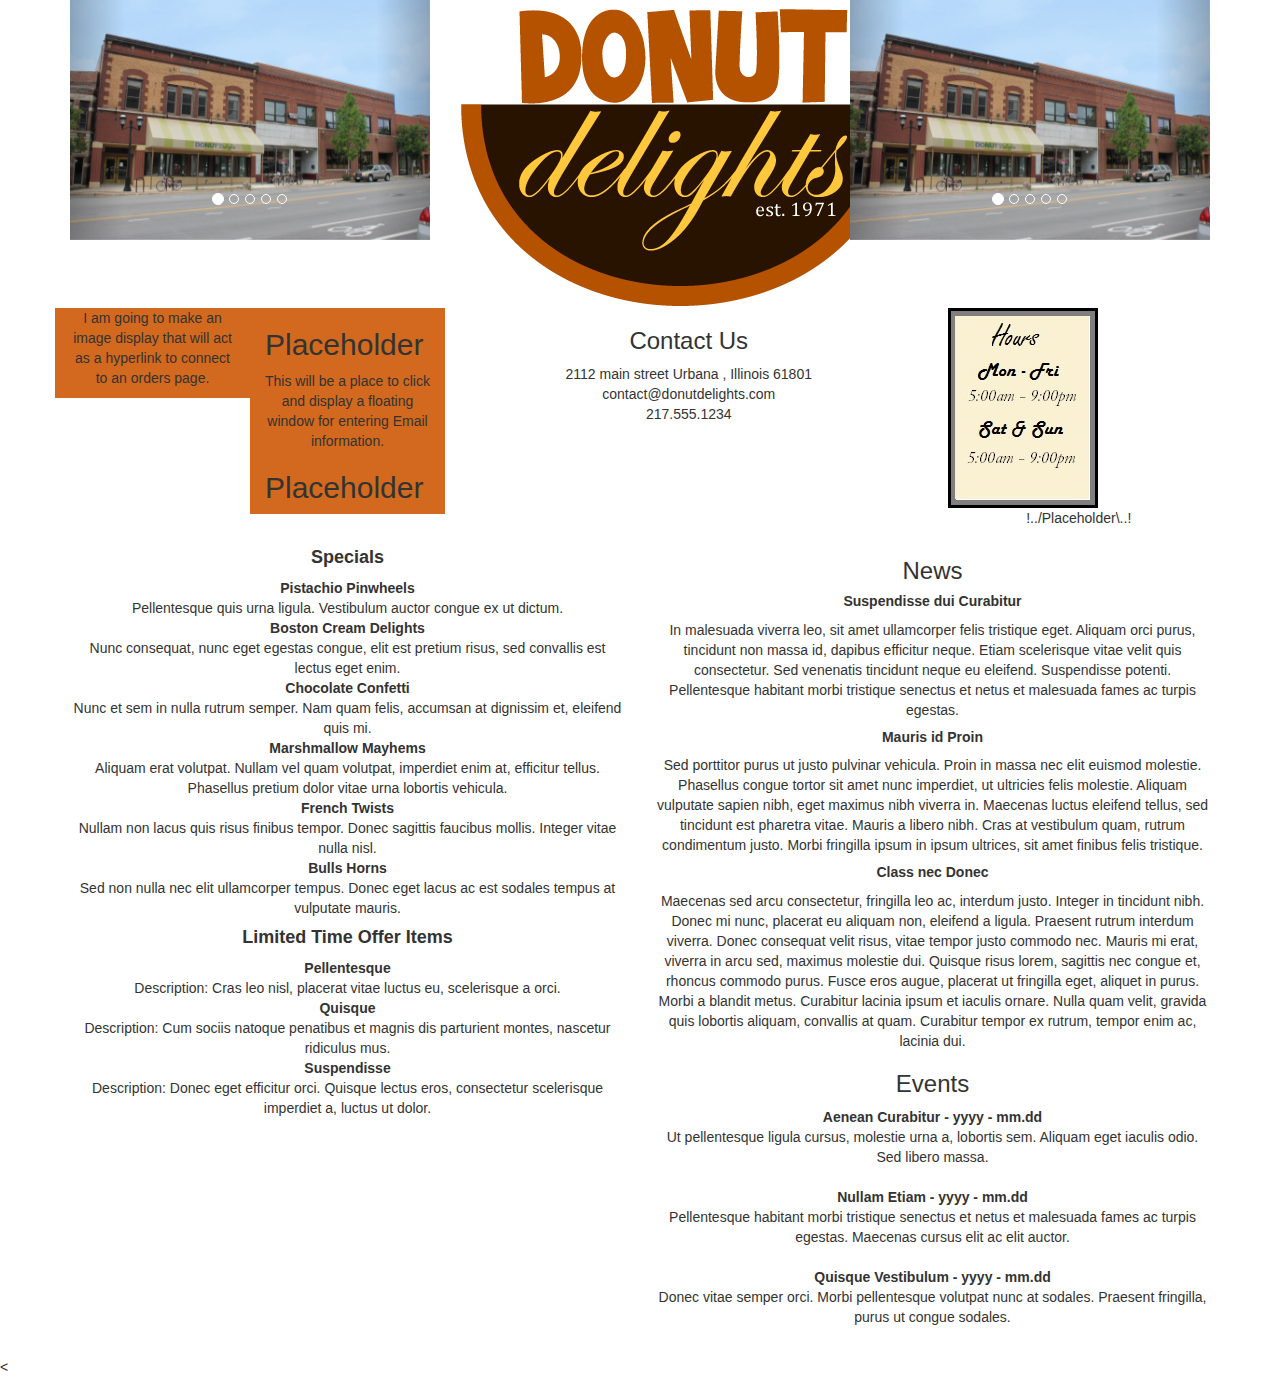
==== Site/Doughnut_Delight_Home_option2.html @ 0c07ebb7 "102915_1312" ====
<!DOCTYPE html>
<html lang="en">

<head>
    <title>Xx_option_2_xX Doughnut Delights Homepage Xx_option_2_xX</title>
	<link href="../css/bootstrap.css" rel="stylesheet">
    <link href="../css/bootstrap.min.css" rel="stylesheet">
    <link href="../css/tem_css.css" rel="stylesheet">
</head>
<body>
	<div class="container">
		<div class="row">
			<div class="col-md-4 col-sm-4">
				<div class="row">
					<div id="carousel_coffee" class="col-md-12 col-sm-12">
						<div id="myCarousel" class="carousel slide" data-ride="carousel">
						<!-- Indicators -->
							<ol class="carousel-indicators">
							<li data-target="#myCarousel" data-slide-to="0" class="active"></li>
							<li data-target="#myCarousel" data-slide-to="1"></li>
							<li data-target="#myCarousel" data-slide-to="2"></li>
							<li data-target="#myCarousel" data-slide-to="3"></li>
							<li data-target="#myCarousel" data-slide-to="4"></li>
							</ol>
						<!-- Wrapper for slides -->
							<div class="carousel-inner" role="listbox">
								<div class="item active">
									<img src="../images/donutDelightsStoreFront1.1.jpg" alt="Outside of Shop">
								</div>
								<div class="item">
									<img src="../images/IMG_1117.jpg" alt="Inside">
								</div>
								<div class="item">
									<img src="../images/Doughnuts.JPG" alt="Doughnut Display 1">
								</div>
								<div class="item">
									<img src="../images/donutsInCase.jpg" alt="Doughnut Display 2">
								</div>
								<div class="item">
									<img src="../images/coffee_and_chokolate (2).JPG" alt="Coffee">
								</div>
							</div>
						<!-- Left and right controls -->
							<a class="left carousel-control" href="#myCarousel" role="button" data-slide="prev">
								<span class="glyphicon glyphicon-chevron-left" aria-hidden="true"></span>
								<span class="sr-only">Previous</span>
							</a>
							<a class="right carousel-control" href="#myCarousel" role="button" data-slide="next">
								<span class="glyphicon glyphicon-chevron-right" aria-hidden="true"></span>
								<span class="sr-only">Next</span>
							</a>
						</div>
					</div>
				</div>
			</div>
			<div class="col-md-4 col-sm-4">
				<div class="row">
					<div id="img_logo" class="col-md-12 col-sm-12">
						<img src="../images/donutDelightsLogo_cropped.png" alt="logo" class="img">
					</div>
				</div>
			</div>
			<div class="col-md-4 col-sm-4">
				<div class="row">
					<div id="carousel_store" class="col-md-12 col-sm-12">
						<div id="myCarousel" class="carousel slide" data-ride="carousel">
						<!-- Indicators -->
							<ol class="carousel-indicators">
							<li data-target="#myCarousel" data-slide-to="0" class="active"></li>
							<li data-target="#myCarousel" data-slide-to="1"></li>
							<li data-target="#myCarousel" data-slide-to="2"></li>
							<li data-target="#myCarousel" data-slide-to="3"></li>
							<li data-target="#myCarousel" data-slide-to="4"></li>
							</ol>
						<!-- Wrapper for slides -->
							<div class="carousel-inner" role="listbox">
								<div class="item active">
									<img src="../images/donutDelightsStoreFront1.1.jpg" alt="Outside of Shop">
								</div>
								<div class="item">
									<img src="../images/IMG_1117.jpg" alt="Inside">
								</div>
								<div class="item">
									<img src="../images/Doughnuts.JPG" alt="Doughnut Display 1">
								</div>
								<div class="item">
									<img src="../images/donutsInCase.jpg" alt="Doughnut Display 2">
								</div>
								<div class="item">
									<img src="../images/coffee_and_chokolate (2).JPG" alt="Coffee">
								</div>
							</div>
						<!-- Left and right controls -->
							<a class="left carousel-control" href="#myCarousel" role="button" data-slide="prev">
								<span class="glyphicon glyphicon-chevron-left" aria-hidden="true"></span>
								<span class="sr-only">Previous</span>
							</a>
							<a class="right carousel-control" href="#myCarousel" role="button" data-slide="next">
								<span class="glyphicon glyphicon-chevron-right" aria-hidden="true"></span>
								<span class="sr-only">Next</span>
							</a>
						</div>
					</div>
				</div>
			</div>
		</div>
		<div class="row">
			<div class="col-md-2 col-sm-3">
				<div class="row">
					<div id="orders" class="col-md-12 col-sm-12">
						<p>
                            I am going to make an image display that will act as a hyperlink to connect to an orders page.
                        </p>
					</div>
				</div>
			</div>
			<div class="col-md-2 col-sm-3">
				<div class="row">
					<div id="email_offers" class="col-md-12 col-sm-12">
						<h2>
                            Placeholder<br>
                        </h2>
                            <p style="text-align:center">
                                This will be a place to click and display a floating window for entering Email information.
                            </p>
                        <h2>
                            Placeholder<br>
                        </h2>
					</div>
				</div>
			</div>
			<div class="col-md-5 col-sm-3">
				<div class="row">
					<div id="contact_us" class="col-md-12 col-sm-12">
						<h3>
                            Contact Us
                        </h3>
						<p>
                            2112 main street Urbana , Illinois 61801<br>
                            contact@donutdelights.com<br>
                            217.555.1234
						</p>
					</div>
				</div>
			</div>
			<div class="col-md-3 col-sm-3">
				<div class="row">
					<div id="hours" class="col-md-12 col-sm-12">
						<img src="../images/hours.jpg" alt="hours" class="img"><br>
						<p>
							!../Placeholder\..!
						</p>
					</div>
				</div>
			</div>
		</div>
		<div class="row">
			<div class="col-md-6 col-sm-6">
				<div class="row">
					<div id="specials" class="col-md-12 col-sm-12">
						<h4>
							<strong>Specials</strong>
						</h4>
						<p>
							<strong>Pistachio Pinwheels</strong><br>Pellentesque quis urna ligula. Vestibulum auctor congue ex ut dictum.<br>
							<strong>Boston Cream Delights</strong><br>Nunc consequat, nunc eget egestas congue, elit est pretium risus, sed convallis est lectus eget enim.<br>
							<strong>Chocolate Confetti</strong><br>Nunc et sem in nulla rutrum semper. Nam quam felis, accumsan at dignissim et, eleifend quis mi.<br>
							<strong>Marshmallow Mayhems</strong><br>Aliquam erat volutpat. Nullam vel quam volutpat, imperdiet enim at, efficitur tellus. Phasellus pretium dolor vitae urna lobortis vehicula.<br>
							<strong>French Twists</strong><br>Nullam non lacus quis risus finibus tempor. Donec sagittis faucibus mollis. Integer vitae nulla nisl.<br>
							<strong>Bulls Horns</strong><br>Sed non nulla nec elit ullamcorper tempus. Donec eget lacus ac est sodales tempus at vulputate mauris.<br>
						</p>
						<h4>
						<strong>Limited Time Offer Items</strong>
                        </h4>
                        <p>
                            <strong>Pellentesque<br></strong>
                            Description: Cras leo nisl, placerat vitae luctus eu, scelerisque a orci.<br>
							<strong>Quisque<br></strong>
							Description: Cum sociis natoque penatibus et magnis dis parturient montes, nascetur ridiculus mus.<br>
							<strong>Suspendisse<br></strong>
							Description: Donec eget efficitur orci. Quisque lectus eros, consectetur scelerisque imperdiet a, luctus ut dolor.<br>
                        </p>
					</div>
				</div>
			</div>
			<div class="col-md-6 col-sm-6">
				<div class="row">
					<div id="news_events" class="col-md-12 col-sm-12">
						<h3 id="news">
							News
						</h3>
						<h5 id="news1">
							<strong>Suspendisse dui Curabitur</strong>
						</h5>
						<p id="news1">
							In malesuada viverra leo, sit amet ullamcorper felis tristique eget. Aliquam orci purus, tincidunt non massa id, dapibus efficitur neque. Etiam scelerisque vitae velit quis consectetur. Sed venenatis tincidunt neque eu eleifend. Suspendisse potenti. Pellentesque habitant morbi tristique senectus et netus et malesuada fames ac turpis egestas. 
						</p>
						<h5 id="news2">
							<strong>Mauris id Proin</strong>
						</h5>
						<p id="news2">
							Sed porttitor purus ut justo pulvinar vehicula. Proin in massa nec elit euismod molestie. Phasellus congue tortor sit amet nunc imperdiet, ut ultricies felis molestie. Aliquam vulputate sapien nibh, eget maximus nibh viverra in. Maecenas luctus eleifend tellus, sed tincidunt est pharetra vitae. Mauris a libero nibh. Cras at vestibulum quam, rutrum condimentum justo. Morbi fringilla ipsum in ipsum ultrices, sit amet finibus felis tristique.
						</p>
						<h5 id="news3">
							<strong>Class nec Donec</strong>
						</h5>
						<p id="news3">
							Maecenas sed arcu consectetur, fringilla leo ac, interdum justo. Integer in tincidunt nibh. Donec mi nunc, placerat eu aliquam non, eleifend a ligula. Praesent rutrum interdum viverra. Donec consequat velit risus, vitae tempor justo commodo nec. Mauris mi erat, viverra in arcu sed, maximus molestie dui. Quisque risus lorem, sagittis nec congue et, rhoncus commodo purus. Fusce eros augue, placerat ut fringilla eget, aliquet in purus. Morbi a blandit metus. Curabitur lacinia ipsum et iaculis ornare. Nulla quam velit, gravida quis lobortis aliquam, convallis at quam. Curabitur tempor ex rutrum, tempor enim ac, lacinia dui.
						</p>
						<h3 id="events">
                            Events
                        </h3>
                        <p id="events">
                            <strong>Aenean Curabitur - yyyy - mm.dd</strong><br>
                            Ut pellentesque ligula cursus, molestie urna a, lobortis sem. Aliquam eget iaculis odio. Sed libero massa.<br><br>
                            <strong>Nullam Etiam - yyyy - mm.dd</strong><br>
                            Pellentesque habitant morbi tristique senectus et netus et malesuada fames ac turpis egestas. Maecenas cursus elit ac elit auctor.<br><br>
                            <strong>Quisque Vestibulum - yyyy - mm.dd</strong><br>
                            Donec vitae semper orci. Morbi pellentesque volutpat nunc at sodales. Praesent fringilla, purus ut congue sodales.<br><br>
                        </p>
					</div>
				</div>
			</div>
		</div>
	</div>
</body>
<
---- css/tem_css.css ----
#email_offers{
	background-color: chocolate;
}

#orders{
	background-color: chocolate;
}

#contact_us{
	text-align: center;
}

p,
h4,	
#specials{
	text-align: center
}

p,
h4,	
#news_events{
	text-align: center
}
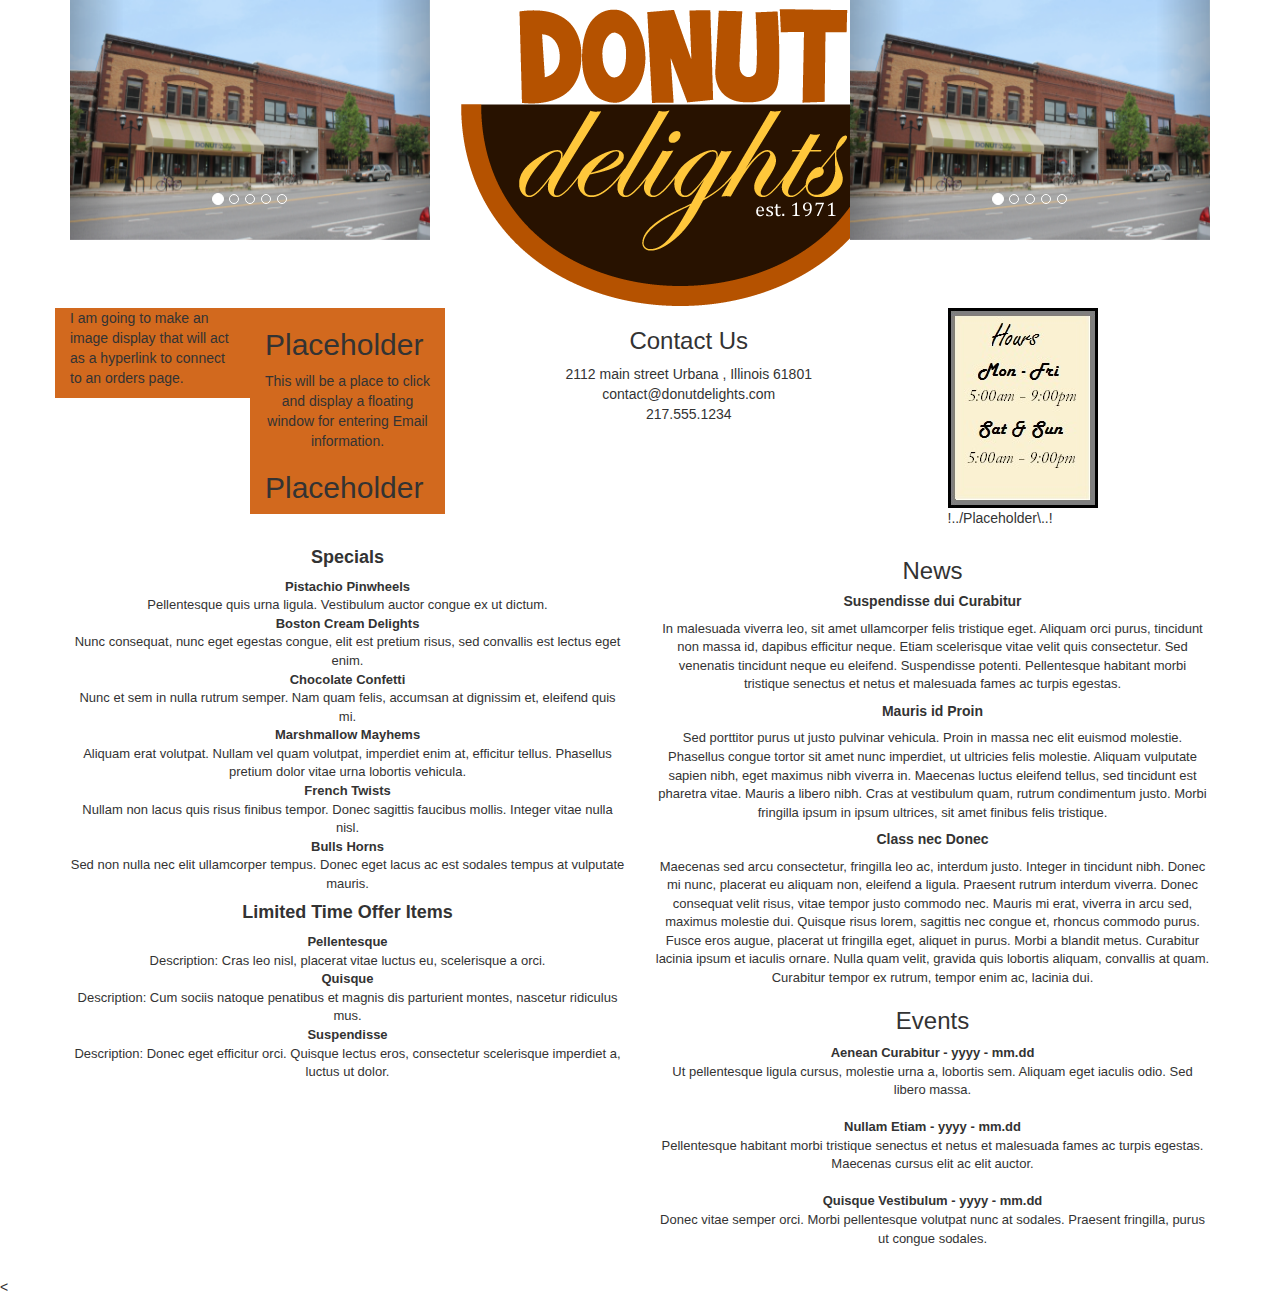
==== commit e5648b38: "end_day_java_110315_1354" ====
--- a/Site/Doughnut_Delight_Home_option2.html
+++ b/Site/Doughnut_Delight_Home_option2.html
@@ -55,7 +55,7 @@
 			</div>
 			<div class="col-md-4 col-sm-4">
 				<div class="row">
-					<div id="img_logo" class="col-md-12 col-sm-12">
+					<div id="logo" class="col-md-12 col-sm-12">
 						<img src="../images/donutDelightsLogo_cropped.png" alt="logo" class="img">
 					</div>
 				</div>
--- a/css/tem_css.css
+++ b/css/tem_css.css
@@ -10,14 +10,29 @@
 	text-align: center;
 }
 
-p,
-h4,	
-#specials{
-	text-align: center
+#specials h4{
+	text-align: center;
 }
 
-p,
-h4,	
-#news_events{
-	text-align: center
+#specials p{
+	text-align: center;
+	font-size: 13px;
+}
+
+#news_events h3 {
+	text-align: center;
+}
+
+#news_events h5 {
+	text-align: center;
+}
+
+#news_events p {
+	text-align: center;
+	font-size: 13px;
+}
+
+#store_name h1 {
+	text-align: center;
+	font-size: 50px;
 }